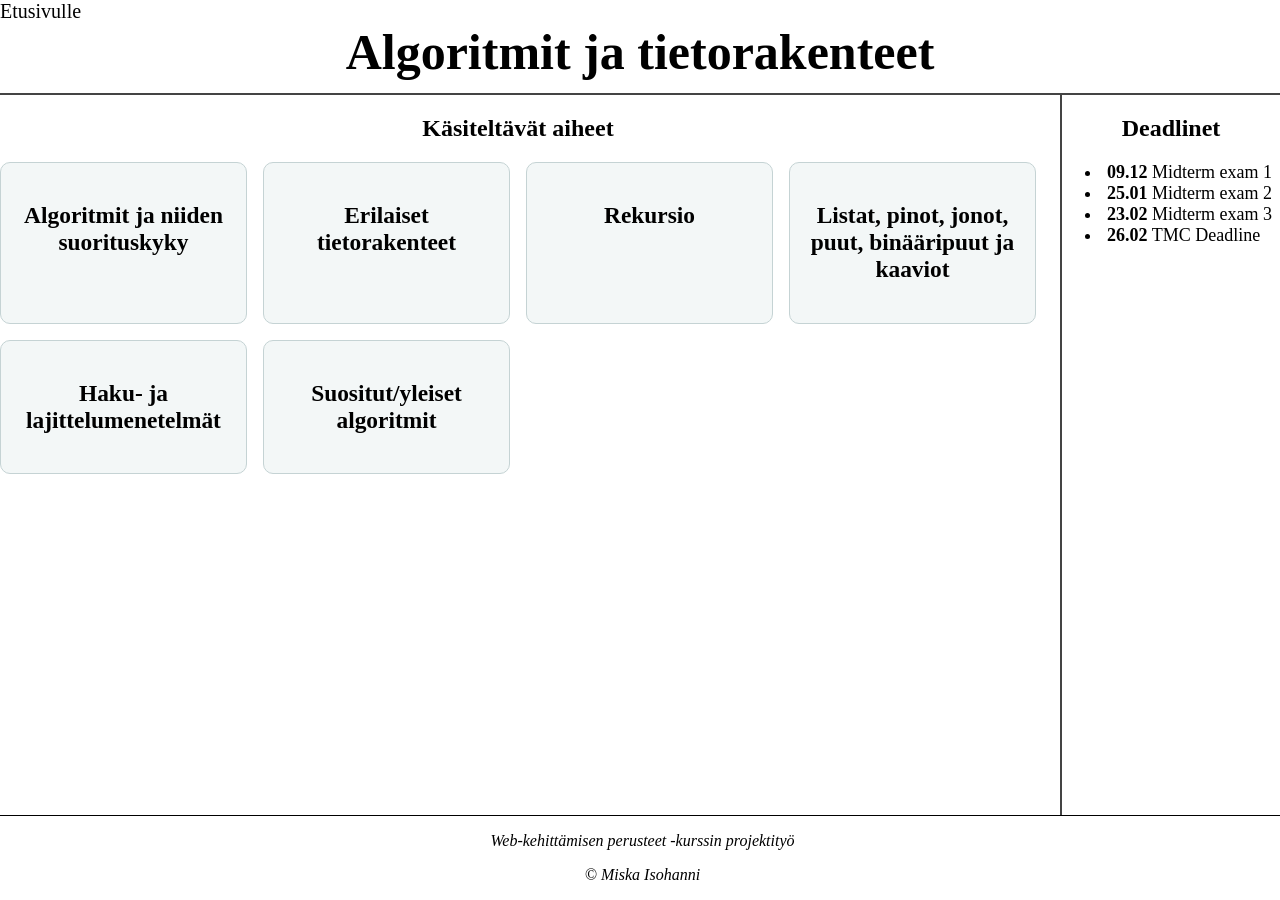
==== algoritmitjatietorakenteet.html @ 6265ba4a "Kuvia ja parin uuden kurssin lisäys" ====
<!DOCTYPE html>
<html lang="fi">

<head>
    <meta charset="UTF-8">
    <meta name="viewport" content="width=device-width, initial-scale=1.0">
    <title>Document</title>
    <link rel="stylesheet" href="css/styles.css">
</head>

<body>
    <a id="return" href="index.html">Etusivulle</a>
    <header>
        <h1 class="otsikko">Algoritmit ja tietorakenteet</h1>

    </header>
    <main class="sivuasettelu">
        <section>
            <h2>Käsiteltävät aiheet</h2>
            <div class="aiheet">

                <article class="aihekortti">
                    <h3>Algoritmit ja niiden suorituskyky</h3>
                </article>
                <article class="aihekortti">
                    <h3>Erilaiset tietorakenteet</h3>
                </article>
                <article class="aihekortti">
                    <h3>Rekursio</h3>
                </article>
                <article class="aihekortti">
                    <h3>Listat, pinot, jonot, puut, binääripuut ja kaaviot</h3>
                </article>
                <article class="aihekortti">
                    <h3>Haku- ja lajittelumenetelmät</h3>
                </article>
                <article class="aihekortti">
                    <h3>Suositut/yleiset algoritmit</h3>
                </article>

            </div>
        </section>

        <aside class="aside_kurssisivu">
            <h2>Deadlinet</h2>
            <ul>
                <li><time datetime="2026-12-16"><strong>09.12</strong></time> Midterm exam 1</li>
                <li><time datetime="2026-12-16"><strong>25.01</strong></time> Midterm exam 2</li>
                <li><time datetime="2026-12-16"><strong>23.02</strong></time> Midterm exam 3</li>
                <li><time datetime="2026-12-16"><strong>26.02</strong></time> TMC Deadline</li>
            </ul>
        </aside>
    </main>
    <footer>
        <p>Web-kehittämisen perusteet -kurssin projektityö</p>
        <p>&copy; Miska Isohanni</p>
    </footer>
</body>

</html>
---- css/styles.css ----
body {
    margin: 0;
    min-height: 100vh;
    display: flex;
    flex-direction: column;
    background-color: white;
}

main {
    flex: 1;
}

h1 {
    font-size: 50px;
    margin: 0 auto;
    text-align: center;
}

h2 {
    text-align: center;
}

header {
    border-bottom: 2px solid #444;
    padding-bottom: 12px;
}

#alkaneet {
    font-weight: bold;
    font-size: 28px;
    padding-top: 20px;
}

footer {
    font-style: italic;
    border-top: solid black;
    border-width: 1px;
    padding-left: 5px;
    text-align: center;
}

.kurssilista {
    display: grid;
    grid-template-columns: repeat(auto-fit, minmax(220px, 1fr));
    gap: 16px;
    padding: 0;
    list-style: none;
}

.kurssi {
    font-size: 20px;
    margin-bottom: 10px;
}

.kurssilista .kurssi {
    min-height: 100px;
    box-sizing: border-box;
    margin: 0;
    padding: 16px;
    border-radius: 10px;
    background-color: #f3f7f7;
    border: 1px solid #c5d3d4;
    box-shadow: 0 2px 5px rgba(0, 0, 0, 0.12);

}

.kurssi a {
    display: block;
    width: 100%;
    box-sizing: border-box;
    padding: 2px 12px;
    color: #222;
    border-radius: 6px;
    text-decoration: none;
    text-align: center;
}

.kurssi a:hover {
    text-decoration: underline;
}

.sivuasettelu {
    display: grid;
    grid-template-columns: minmax(0, 1fr) 220px;
    gap: 24px;
    align-items: stretch;
}

.linkit {
    padding: 16px 0 16px 24px;
    border-left: 2px solid #444;
}

.linkit a {
    text-decoration: none;
    color: #222;
    font-size: larger;
    font-weight: bold;
}

.linkit a:hover {
    text-decoration: underline;
}


#return {
    text-decoration: none;
    color: black;
    font-size: 20px;
}

#return:hover {
    text-decoration: underline;
}

.aiheet {
    display: grid;
    grid-template-columns: repeat(auto-fit, minmax(220px, 1fr));
    gap: 16px;
}

.aihekortti {
    padding: 16px;
    border: 1px solid #c5d3d4;
    border-radius: 10px;
    background-color: #f3f7f7;
    font-size: 20px;
    text-align: center;
}

.aihekortti h3{
    text-align: center;
}
aside {
    padding-bottom: 10px;
}

.aside_kurssisivu {
    border-left: 2px solid #444;
}

.aside_kurssisivu li {
    font-size: large;
    padding-left: 5px;
}




@media (max-width: 700px) {

    .sivuasettelu {
        grid-template-columns: 1fr;
    }

    .linkit {
        border-left: 0;
        border-top: 2px solid #444;
        padding: 16px 0 0;
    }
}
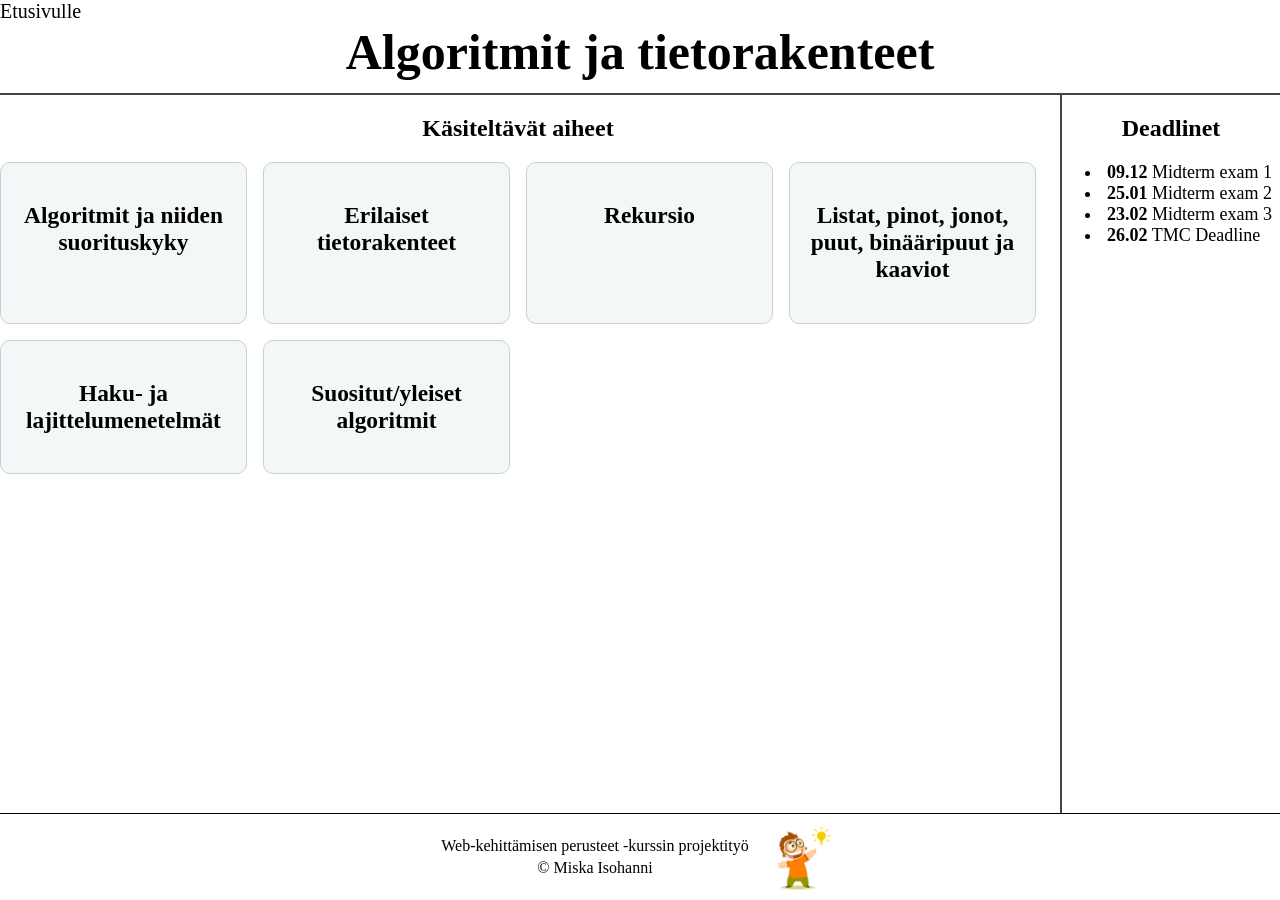
==== commit 0fbe56f6: "Kuvia lisätty ja otsikko poistettu" ====
--- a/algoritmitjatietorakenteet.html
+++ b/algoritmitjatietorakenteet.html
@@ -51,9 +51,12 @@
             </ul>
         </aside>
     </main>
-    <footer>
-        <p>Web-kehittämisen perusteet -kurssin projektityö</p>
-        <p>&copy; Miska Isohanni</p>
+    <footer class="footer">
+        <div class="footer-tekstit">
+            <p>Web-kehittämisen perusteet -kurssin projektityö</p>
+            <p>&copy; Miska Isohanni</p>
+        </div>
+        <img class="footer-kuva" src="images/happystudent.png" alt="iloinen opiskelija">
     </footer>
 </body>
 
--- a/css/styles.css
+++ b/css/styles.css
@@ -31,12 +31,25 @@
     padding-top: 20px;
 }
 
-footer {
-    font-style: italic;
+.footer {
+    display: flex;
+    justify-content: center;
+    align-items: center;
+    padding: 8px;
+    gap: 20px;
     border-top: solid black;
     border-width: 1px;
-    padding-left: 5px;
     text-align: center;
+}
+
+.footer-tekstit p{
+    margin: 4px 0;
+}
+
+footer img {
+    width: 70px;
+    height: auto;
+    
 }
 
 .kurssilista {
@@ -65,16 +78,25 @@
 }
 
 .kurssi a {
-    display: block;
+    display: flex;
+    align-items: center;
+    justify-content: left;
+    gap: 12px;
     width: 100%;
     box-sizing: border-box;
-    padding: 2px 12px;
+    padding: 8px 12px;
     color: #222;
     border-radius: 6px;
     text-decoration: none;
-    text-align: center;
+    text-align: left;
 }
 
+.kurssi-kuva{
+    width: 56px;
+    height: 56px;
+    object-fit: contain;
+    flex-shrink: 0;
+}
 .kurssi a:hover {
     text-decoration: underline;
 }
@@ -105,8 +127,9 @@
 
 #return {
     text-decoration: none;
-    color: black;
+    color: rgb(0, 0, 0);
     font-size: 20px;
+    
 }
 
 #return:hover {
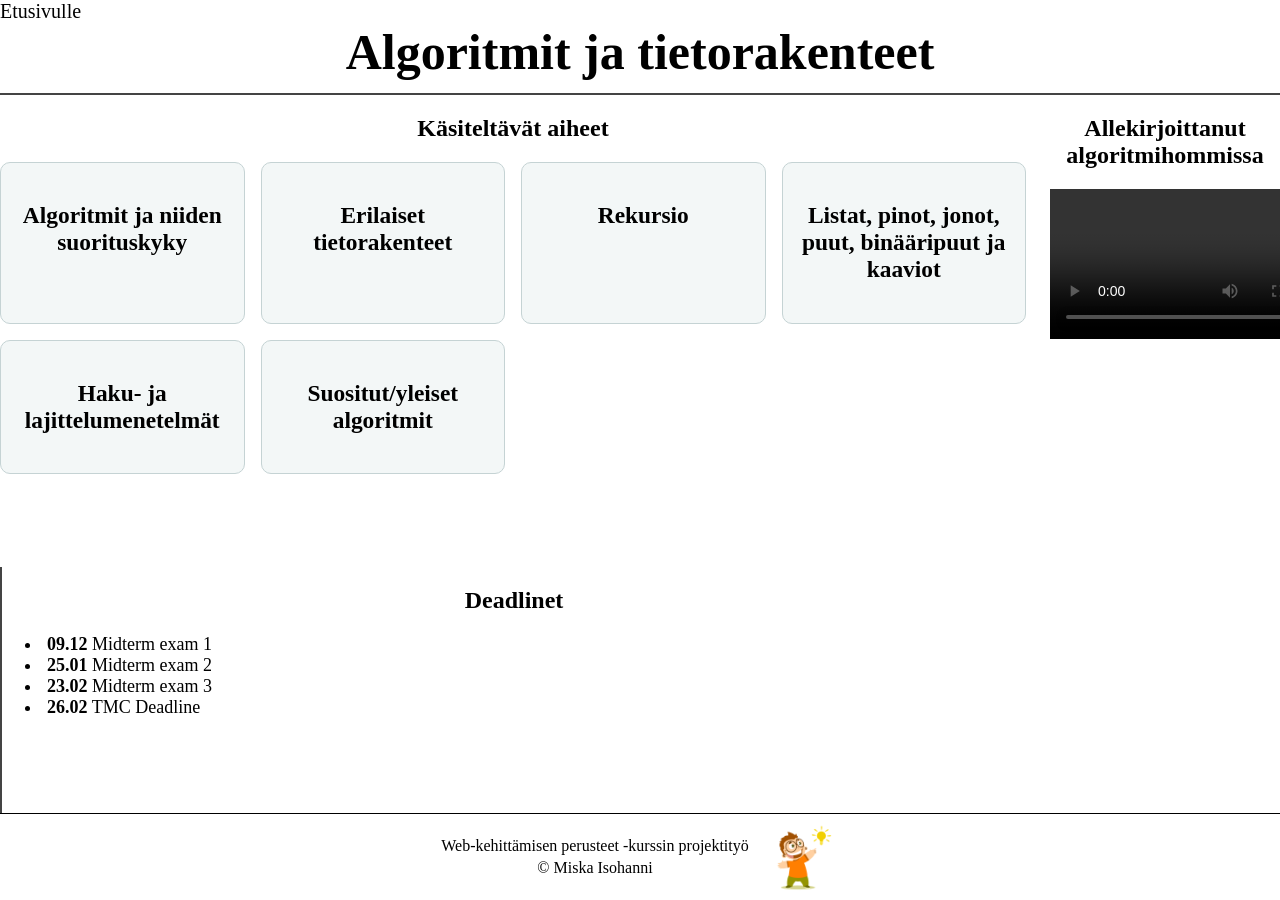
==== commit ddac3052: "videon lisäys" ====
--- a/algoritmitjatietorakenteet.html
+++ b/algoritmitjatietorakenteet.html
@@ -37,7 +37,15 @@
                 <article class="aihekortti">
                     <h3>Suositut/yleiset algoritmit</h3>
                 </article>
+            </div>
+        </section>
 
+        <section class="algoritmi-video">
+            <h2>Allekirjoittanut algoritmihommissa</h2>
+            <div class="videoruutu">
+                <video controls preload="metadata" >
+                    <source src="images/mina_ja_algoritmit.mp4" type="video/mp4">
+                </video>
             </div>
         </section>
 
--- a/css/styles.css
+++ b/css/styles.css
@@ -68,7 +68,7 @@
 .kurssilista .kurssi {
     min-height: 100px;
     box-sizing: border-box;
-    margin: 0;
+    margin: 0 5px;
     padding: 16px;
     border-radius: 10px;
     background-color: #f3f7f7;
@@ -103,7 +103,7 @@
 
 .sivuasettelu {
     display: grid;
-    grid-template-columns: minmax(0, 1fr) 220px;
+    grid-template-columns: minmax(0, 1fr) 230px;
     gap: 24px;
     align-items: stretch;
 }
@@ -167,6 +167,12 @@
     padding-left: 5px;
 }
 
+algoritmi-video video{
+    display: block;
+    width: 100%;
+    height: auto;
+}
+
 
 
 
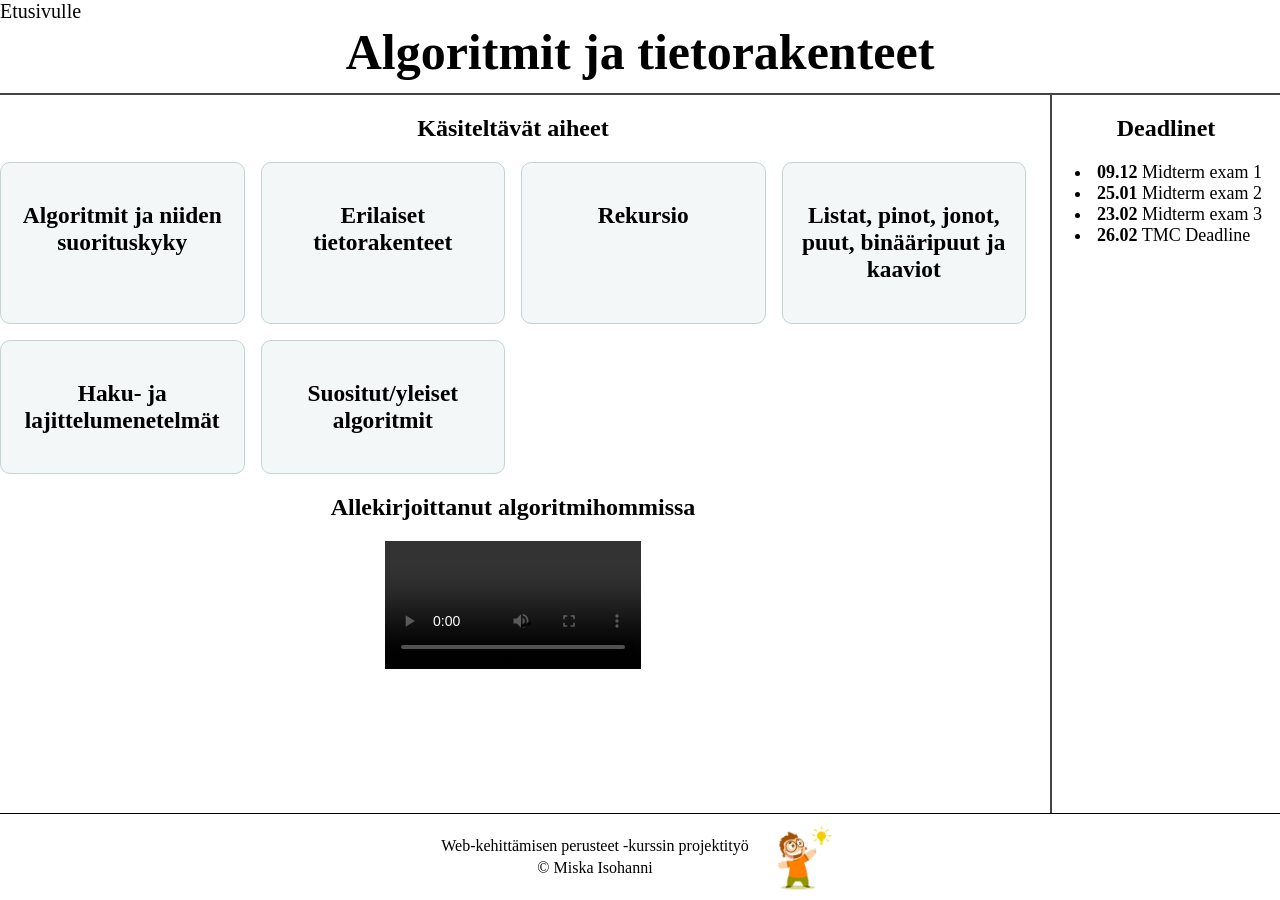
==== commit d9081c78: "video" ====
--- a/algoritmitjatietorakenteet.html
+++ b/algoritmitjatietorakenteet.html
@@ -15,39 +15,41 @@
 
     </header>
     <main class="sivuasettelu">
-        <section>
-            <h2>Käsiteltävät aiheet</h2>
-            <div class="aiheet">
+        <div class="kurssisisalto">
+            <section>
+                <h2>Käsiteltävät aiheet</h2>
+                <div class="aiheet">
 
-                <article class="aihekortti">
-                    <h3>Algoritmit ja niiden suorituskyky</h3>
-                </article>
-                <article class="aihekortti">
-                    <h3>Erilaiset tietorakenteet</h3>
-                </article>
-                <article class="aihekortti">
-                    <h3>Rekursio</h3>
-                </article>
-                <article class="aihekortti">
-                    <h3>Listat, pinot, jonot, puut, binääripuut ja kaaviot</h3>
-                </article>
-                <article class="aihekortti">
-                    <h3>Haku- ja lajittelumenetelmät</h3>
-                </article>
-                <article class="aihekortti">
-                    <h3>Suositut/yleiset algoritmit</h3>
-                </article>
-            </div>
-        </section>
+                    <article class="aihekortti">
+                        <h3>Algoritmit ja niiden suorituskyky</h3>
+                    </article>
+                    <article class="aihekortti">
+                        <h3>Erilaiset tietorakenteet</h3>
+                    </article>
+                    <article class="aihekortti">
+                        <h3>Rekursio</h3>
+                    </article>
+                    <article class="aihekortti">
+                        <h3>Listat, pinot, jonot, puut, binääripuut ja kaaviot</h3>
+                    </article>
+                    <article class="aihekortti">
+                        <h3>Haku- ja lajittelumenetelmät</h3>
+                    </article>
+                    <article class="aihekortti">
+                        <h3>Suositut/yleiset algoritmit</h3>
+                    </article>
+                </div>
+            </section>
 
-        <section class="algoritmi-video">
-            <h2>Allekirjoittanut algoritmihommissa</h2>
-            <div class="videoruutu">
-                <video controls preload="metadata" >
-                    <source src="images/mina_ja_algoritmit.mp4" type="video/mp4">
-                </video>
-            </div>
-        </section>
+            <section class="algoritmi-video">
+                <h2>Allekirjoittanut algoritmihommissa</h2>
+                <div class="videoruutu">
+                    <video controls preload="metadata">
+                        <source src="images/video_one_small_change.mp4" type="video/mp4">
+                    </video>
+                </div>
+            </section>
+        </div>
 
         <aside class="aside_kurssisivu">
             <h2>Deadlinet</h2>
--- a/css/styles.css
+++ b/css/styles.css
@@ -108,6 +108,10 @@
     align-items: stretch;
 }
 
+.kurssisisalto {
+    min-width: 0;
+}
+
 .linkit {
     padding: 16px 0 16px 24px;
     border-left: 2px solid #444;
@@ -167,10 +171,16 @@
     padding-left: 5px;
 }
 
-algoritmi-video video{
+.videoruutu {
+    max-width: 640px;
+    margin: 0 auto;
+}
+
+.algoritmi-video video{
     display: block;
-    width: 100%;
+    width: 40%;
     height: auto;
+    margin: 0 auto;
 }
 
 
